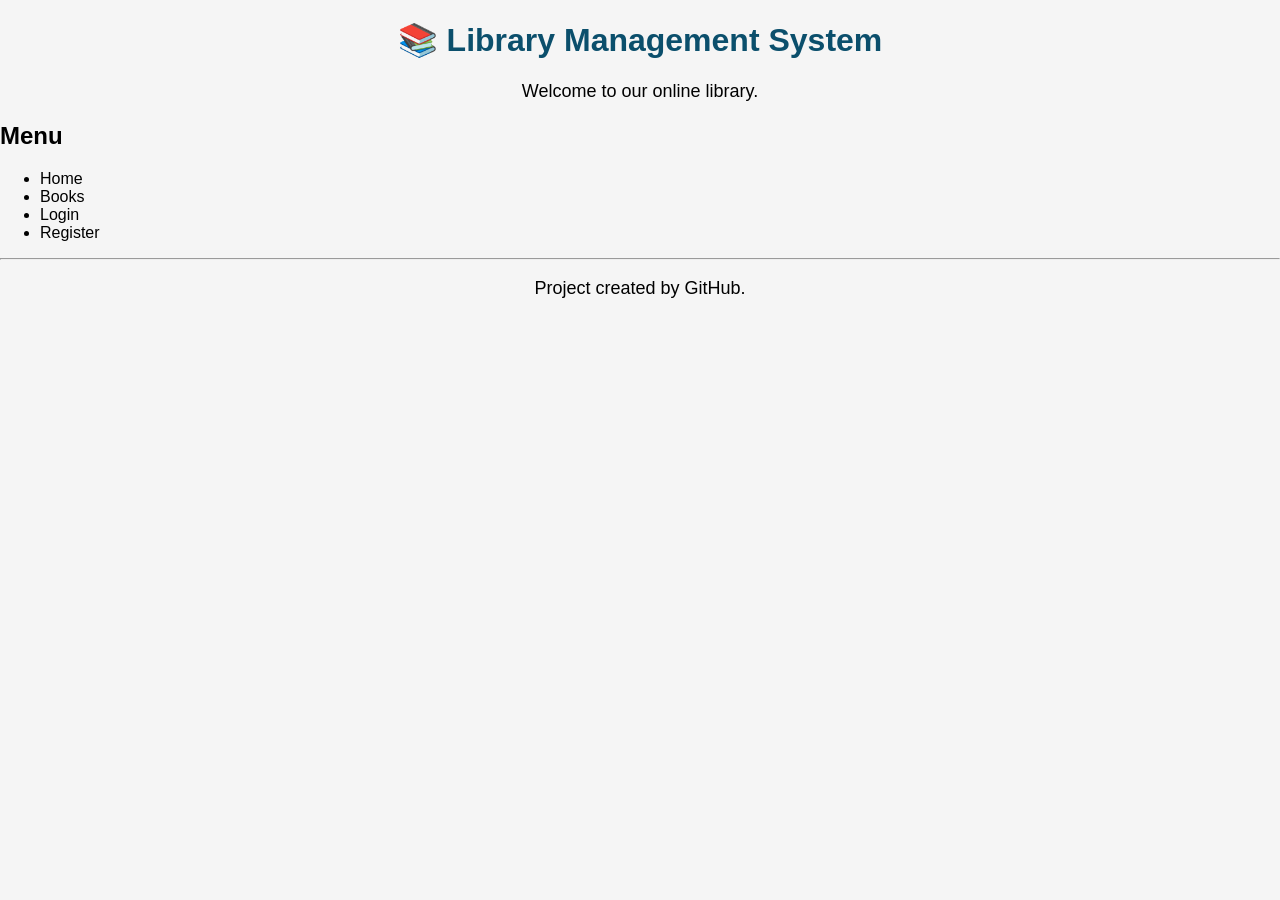
==== index.html @ 499975a3 "Update index.html" ====
<!DOCTYPE html>
<html lang="en">
<head>
    <meta charset="UTF-8">
    <meta name="viewport" content="width=device-width, initial-scale=1.0">
    <title>Library Management System</title>
<link rel="stylesheet" href="css/style.css">
</head>
<body>

    <h1>📚 Library Management System</h1>

    <p>Welcome to our online library.</p>

    <h2>Menu</h2>

    <ul>
        <li>Home</li>
        <li>Books</li>
        <li>Login</li>
        <li>Register</li>
    </ul>

    <hr>

    <p>Project created by GitHub.</p>

</body>
</html>
---- css/style.css ----
body {
    margin: 0;
    font-family: Arial, sans-serif;
    background-color: #f5f5f5;
}

h1 {
    color: #0b4f6c;
    text-align: center;
}

p {
    text-align: center;
    font-size: 18px;
}
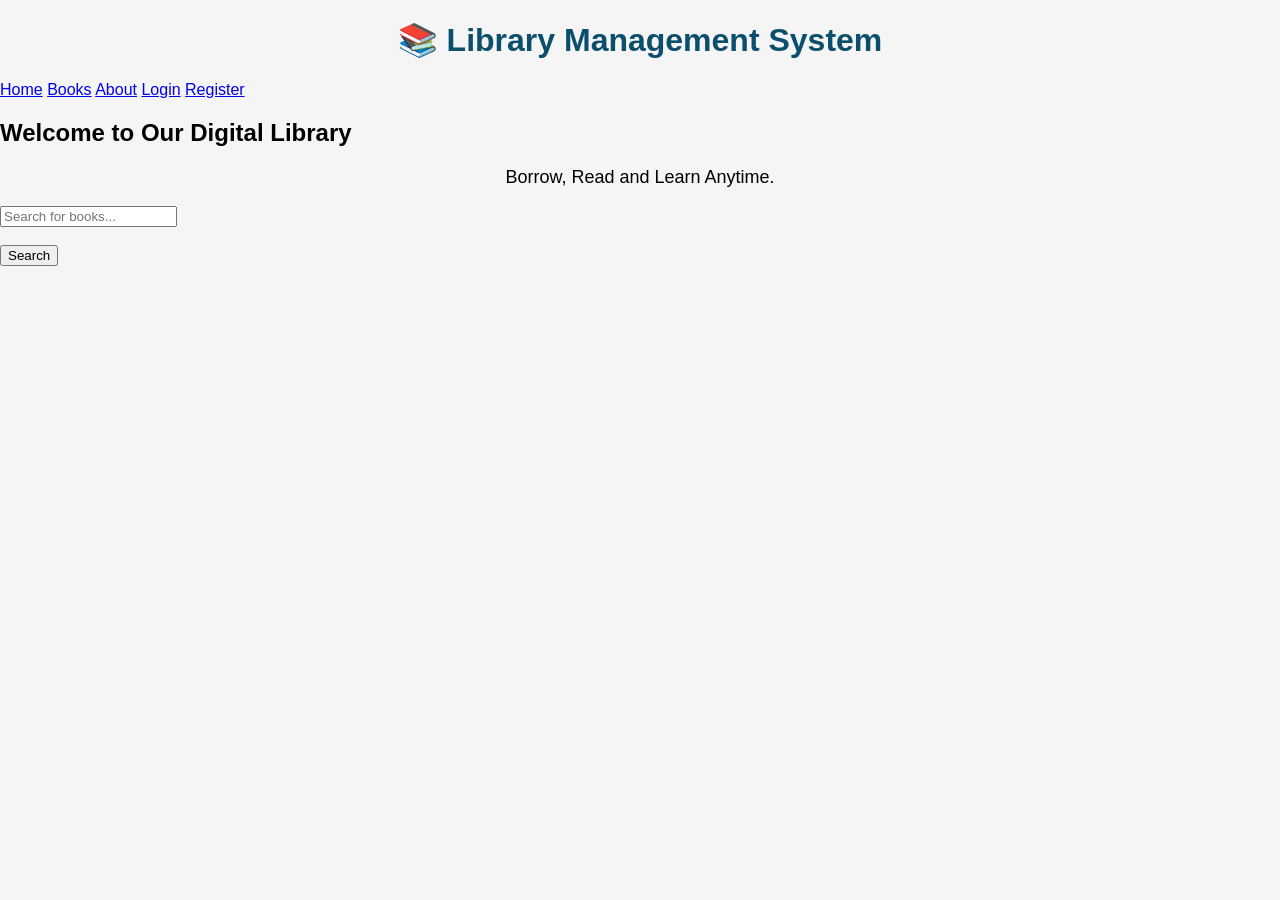
==== commit 45f22358: "Update index.html" ====
--- a/index.html
+++ b/index.html
@@ -1,29 +1,36 @@
 <!DOCTYPE html>
 <html lang="en">
 <head>
-    <meta charset="UTF-8">
-    <meta name="viewport" content="width=device-width, initial-scale=1.0">
-    <title>Library Management System</title>
+<meta charset="UTF-8">
+<meta name="viewport" content="width=device-width, initial-scale=1.0">
+<title>Library Management System</title>
+
 <link rel="stylesheet" href="css/style.css">
+
 </head>
 <body>
 
+<header>
     <h1>📚 Library Management System</h1>
+    <nav>
+        <a href="#">Home</a>
+        <a href="#">Books</a>
+        <a href="#">About</a>
+        <a href="#">Login</a>
+        <a href="#">Register</a>
+    </nav>
+</header>
 
-    <p>Welcome to our online library.</p>
+<section class="hero">
+    <h2>Welcome to Our Digital Library</h2>
+    <p>Borrow, Read and Learn Anytime.</p>
 
-    <h2>Menu</h2>
+    <input type="text" placeholder="Search for books...">
 
-    <ul>
-        <li>Home</li>
-        <li>Books</li>
-        <li>Login</li>
-        <li>Register</li>
-    </ul>
+    <br><br>
 
-    <hr>
-
-    <p>Project created by GitHub.</p>
+    <button>Search</button>
+</section>
 
 </body>
 </html>
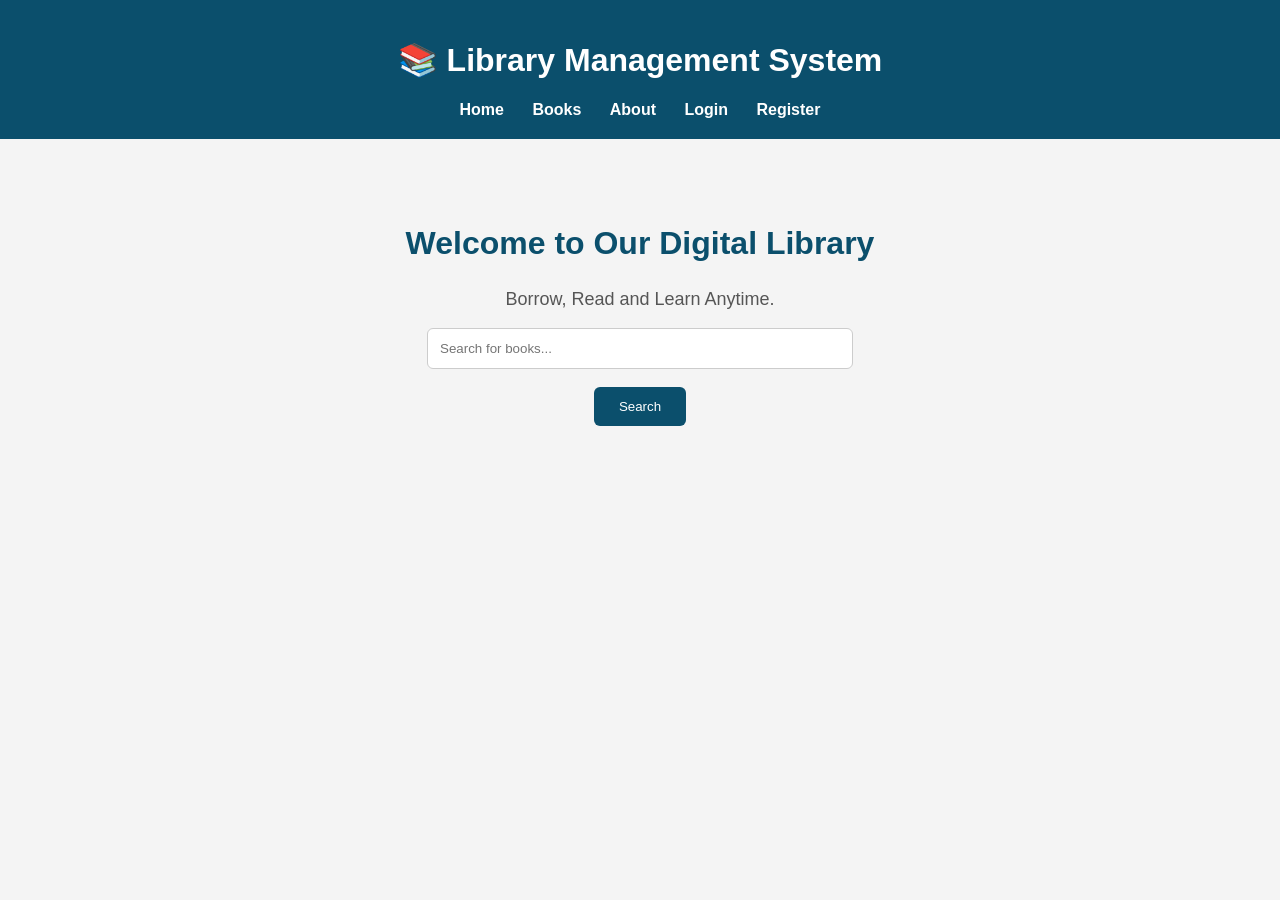
==== commit 5bc8fe7d: "Update index.html" ====
--- a/index.html
+++ b/index.html
@@ -14,7 +14,7 @@
     <h1>📚 Library Management System</h1>
     <nav>
         <a href="#">Home</a>
-        <a href="#">Books</a>
+        <a href="books.html">Books</a>
         <a href="#">About</a>
         <a href="#">Login</a>
         <a href="#">Register</a>
--- a/css/style.css
+++ b/css/style.css
@@ -1,15 +1,92 @@
 body {
     margin: 0;
     font-family: Arial, sans-serif;
-    background-color: #f5f5f5;
+    background: #f4f4f4;
 }
 
-h1 {
-    color: #0b4f6c;
+header {
+    background: #0b4f6c;
+    color: white;
+    padding: 20px;
     text-align: center;
 }
 
-p {
+nav {
+    margin-top: 15px;
+}
+
+nav a {
+    color: white;
+    text-decoration: none;
+    margin: 0 12px;
+    font-weight: bold;
+}
+
+.hero {
     text-align: center;
+    padding: 60px 20px;
+}
+
+.hero h2 {
+    color: #0b4f6c;
+    font-size: 32px;
+}
+
+.hero p {
+    color: #555;
     font-size: 18px;
 }
+
+input {
+    width: 80%;
+    max-width: 400px;
+    padding: 12px;
+    border: 1px solid #ccc;
+    border-radius: 6px;
+}
+
+button {
+    background: #0b4f6c;
+    color: white;
+    padding: 12px 25px;
+    border: none;
+    border-radius: 6px;
+    cursor: pointer;
+}
+
+button:hover {
+    background: #08384d;
+}.books {
+    display: flex;
+    flex-wrap: wrap;
+    justify-content: center;
+    gap: 20px;
+    padding: 30px 20px;
+}
+
+.book-card {
+    background: white;
+    width: 280px;
+    padding: 20px;
+    border-radius: 10px;
+    box-shadow: 0 3px 10px rgba(0, 0, 0, 0.15);
+}
+
+.book-card h3 {
+    color: #0b4f6c;
+    margin-top: 0;
+}
+
+.book-card p {
+    color: #555;
+}
+
+.available {
+    color: green !important;
+    font-weight: bold;
+}
+
+.borrowed {
+    color: red !important;
+    font-weight: bold;
+}
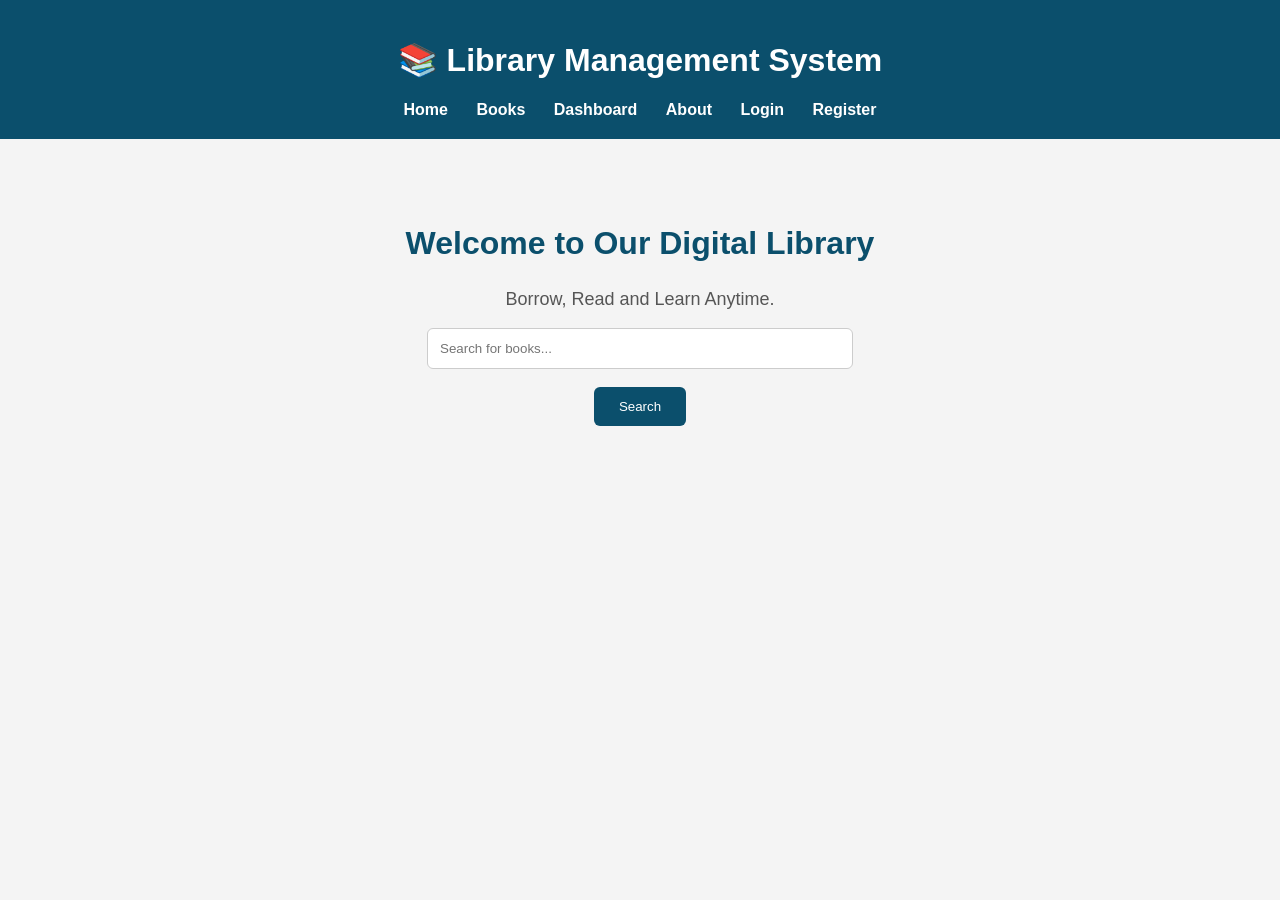
==== commit dc9ec561: "Update index.html" ====
--- a/index.html
+++ b/index.html
@@ -15,9 +15,10 @@
     <nav>
         <a href="#">Home</a>
         <a href="books.html">Books</a>
+        <a href="dashboard.html">Dashboard</a>
         <a href="#">About</a>
-        <a href="#">Login</a>
-        <a href="#">Register</a>
+        <a href="login.html">Login</a>
+        <a href="register.html">Register</a>
     </nav>
 </header>
 
@@ -31,6 +32,6 @@
 
     <button>Search</button>
 </section>
-
+<script src="script.js?v=2"></script>
 </body>
 </html>
--- a/css/style.css
+++ b/css/style.css
@@ -90,3 +90,82 @@
     color: red !important;
     font-weight: bold;
 }
+.form-section {
+    max-width: 500px;
+    margin: 50px auto;
+    padding: 30px 20px;
+    background: white;
+    border-radius: 10px;
+    box-shadow: 0 3px 10px rgba(0, 0, 0, 0.15);
+    text-align: center;
+}
+
+.form-section h2 {
+    color: #0b4f6c;
+    margin-bottom: 25px;
+}
+
+.form-section form {
+    display: flex;
+    flex-direction: column;
+    text-align: left;
+}
+
+.form-section label {
+    margin-top: 15px;
+    margin-bottom: 5px;
+    font-weight: bold;
+}
+
+.form-section input {
+    width: auto;
+    max-width: none;
+    padding: 12px;
+}
+
+.form-section button {
+    margin-top: 25px;
+}
+.dashboard {
+    max-width: 1000px;
+    margin: 40px auto;
+    padding: 20px;
+    text-align: center;
+}
+
+.dashboard h2 {
+    color: #0b4f6c;
+    margin-bottom: 30px;
+}
+
+.dashboard-cards {
+    display: grid;
+    grid-template-columns: repeat(2, 1fr);
+    gap: 20px;
+}
+
+.dashboard-card {
+    background: white;
+    padding: 25px 15px;
+    border-radius: 10px;
+    box-shadow: 0 3px 10px rgba(0, 0, 0, 0.15);
+}
+
+.dashboard-card h3 {
+    color: #0b4f6c;
+}
+
+.dashboard-card p {
+    font-size: 24px;
+    font-weight: bold;
+    margin: 15px;
+}
+
+.dashboard-card a {
+    text-decoration: none;
+    display: inline-block;
+    padding: 10px 15px;
+    background: #0b4f6c;
+    color: white;
+    border-radius: 5px;
+}
